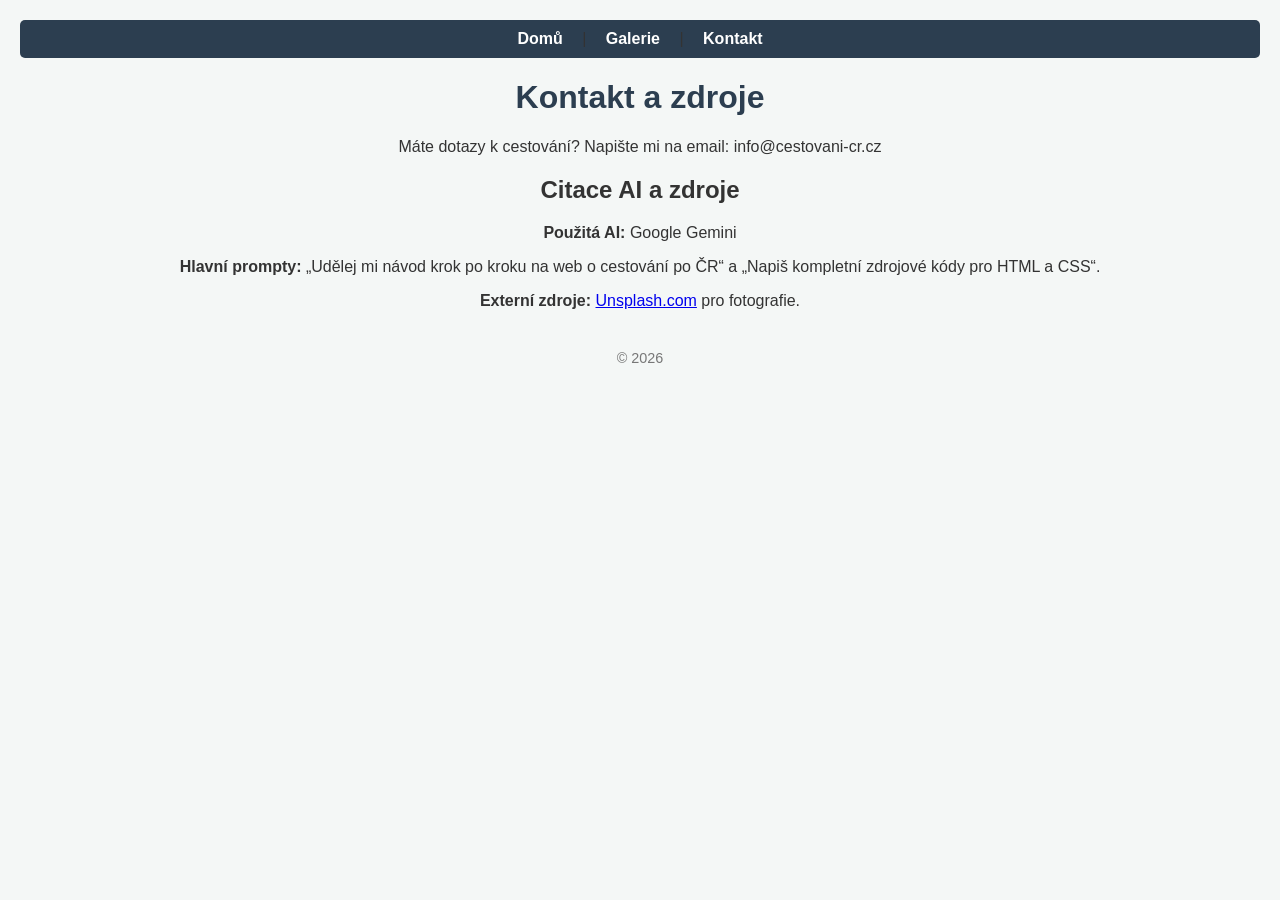
==== kontakt.html @ a82c50ff "Rename kontakt.index to kontakt.html" ====
<!DOCTYPE html>
<html lang="cs">
<head>
    <meta charset="UTF-8">
    <title>Kontakt - Cestování po ČR</title>
    <link rel="stylesheet" href="style.css">
</head>
<body>
    <nav>
        <a href="index.html">Domů</a> | 
        <a href="galerie.html">Galerie</a> | 
        <a href="kontakt.html">Kontakt</a>
    </nav>
    
    <h1>Kontakt a zdroje</h1>
    <p>Máte dotazy k cestování? Napište mi na email: info@cestovani-cr.cz</p>
    
    <h2>Citace AI a zdroje</h2>
    <p><strong>Použitá AI:</strong> Google Gemini</p>
    <p><strong>Hlavní prompty:</strong> „Udělej mi návod krok po kroku na web o cestování po ČR“ a „Napiš kompletní zdrojové kódy pro HTML a CSS“.</p>
    <p><strong>Externí zdroje:</strong> <a href="https://unsplash.com" target="_blank">Unsplash.com</a> pro fotografie.</p>
    
    <footer>
        <p>&copy; 2026</p>
    </footer>
</body>
</html>
---- style.css ----
body {
    font-family: Arial, sans-serif;
    background-color: #f4f7f6;
    color: #333;
    margin: 0;
    padding: 20px;
    text-align: center;
}

nav {
    background-color: #2c3e50;
    padding: 10px;
    border-radius: 5px;
    margin-bottom: 20px;
}

nav a {
    color: white;
    text-decoration: none;
    font-weight: bold;
    margin: 0 15px;
}

nav a:hover {
    text-decoration: underline;
}

h1 {
    color: #2c3e50;
}

img {
    max-width: 100%;
    height: auto;
    border-radius: 8px;
    margin: 15px 0;
    box-shadow: 0 4px 8px rgba(0,0,0,0.1);
}

footer {
    margin-top: 40px;
    font-size: 0.9em;
    color: #777;
}
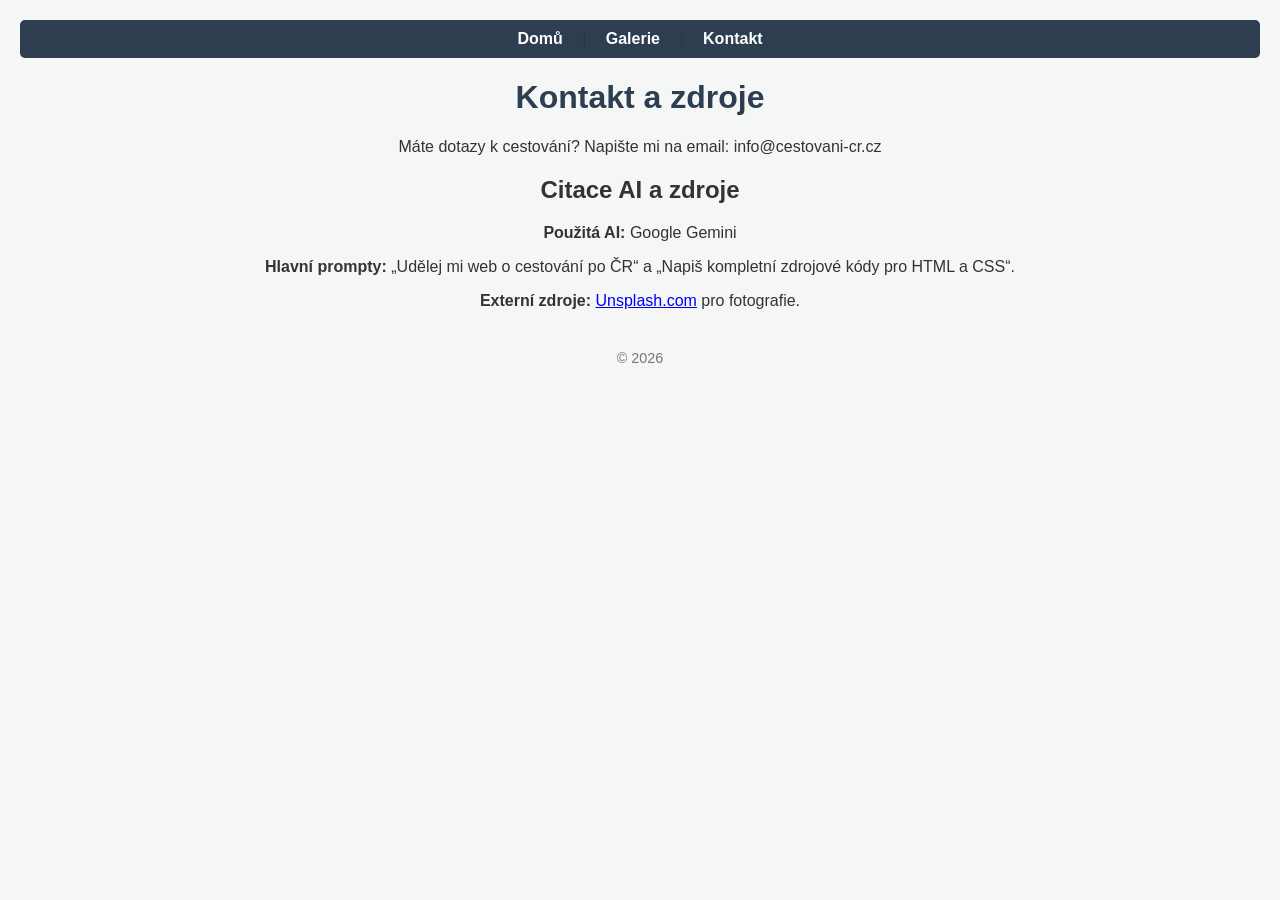
==== commit dbe3c6d5: "Update kontakt.html" ====
--- a/kontakt.html
+++ b/kontakt.html
@@ -17,7 +17,7 @@
     
     <h2>Citace AI a zdroje</h2>
     <p><strong>Použitá AI:</strong> Google Gemini</p>
-    <p><strong>Hlavní prompty:</strong> „Udělej mi návod krok po kroku na web o cestování po ČR“ a „Napiš kompletní zdrojové kódy pro HTML a CSS“.</p>
+    <p><strong>Hlavní prompty:</strong> „Udělej mi web o cestování po ČR“ a „Napiš kompletní zdrojové kódy pro HTML a CSS“.</p>
     <p><strong>Externí zdroje:</strong> <a href="https://unsplash.com" target="_blank">Unsplash.com</a> pro fotografie.</p>
     
     <footer>
